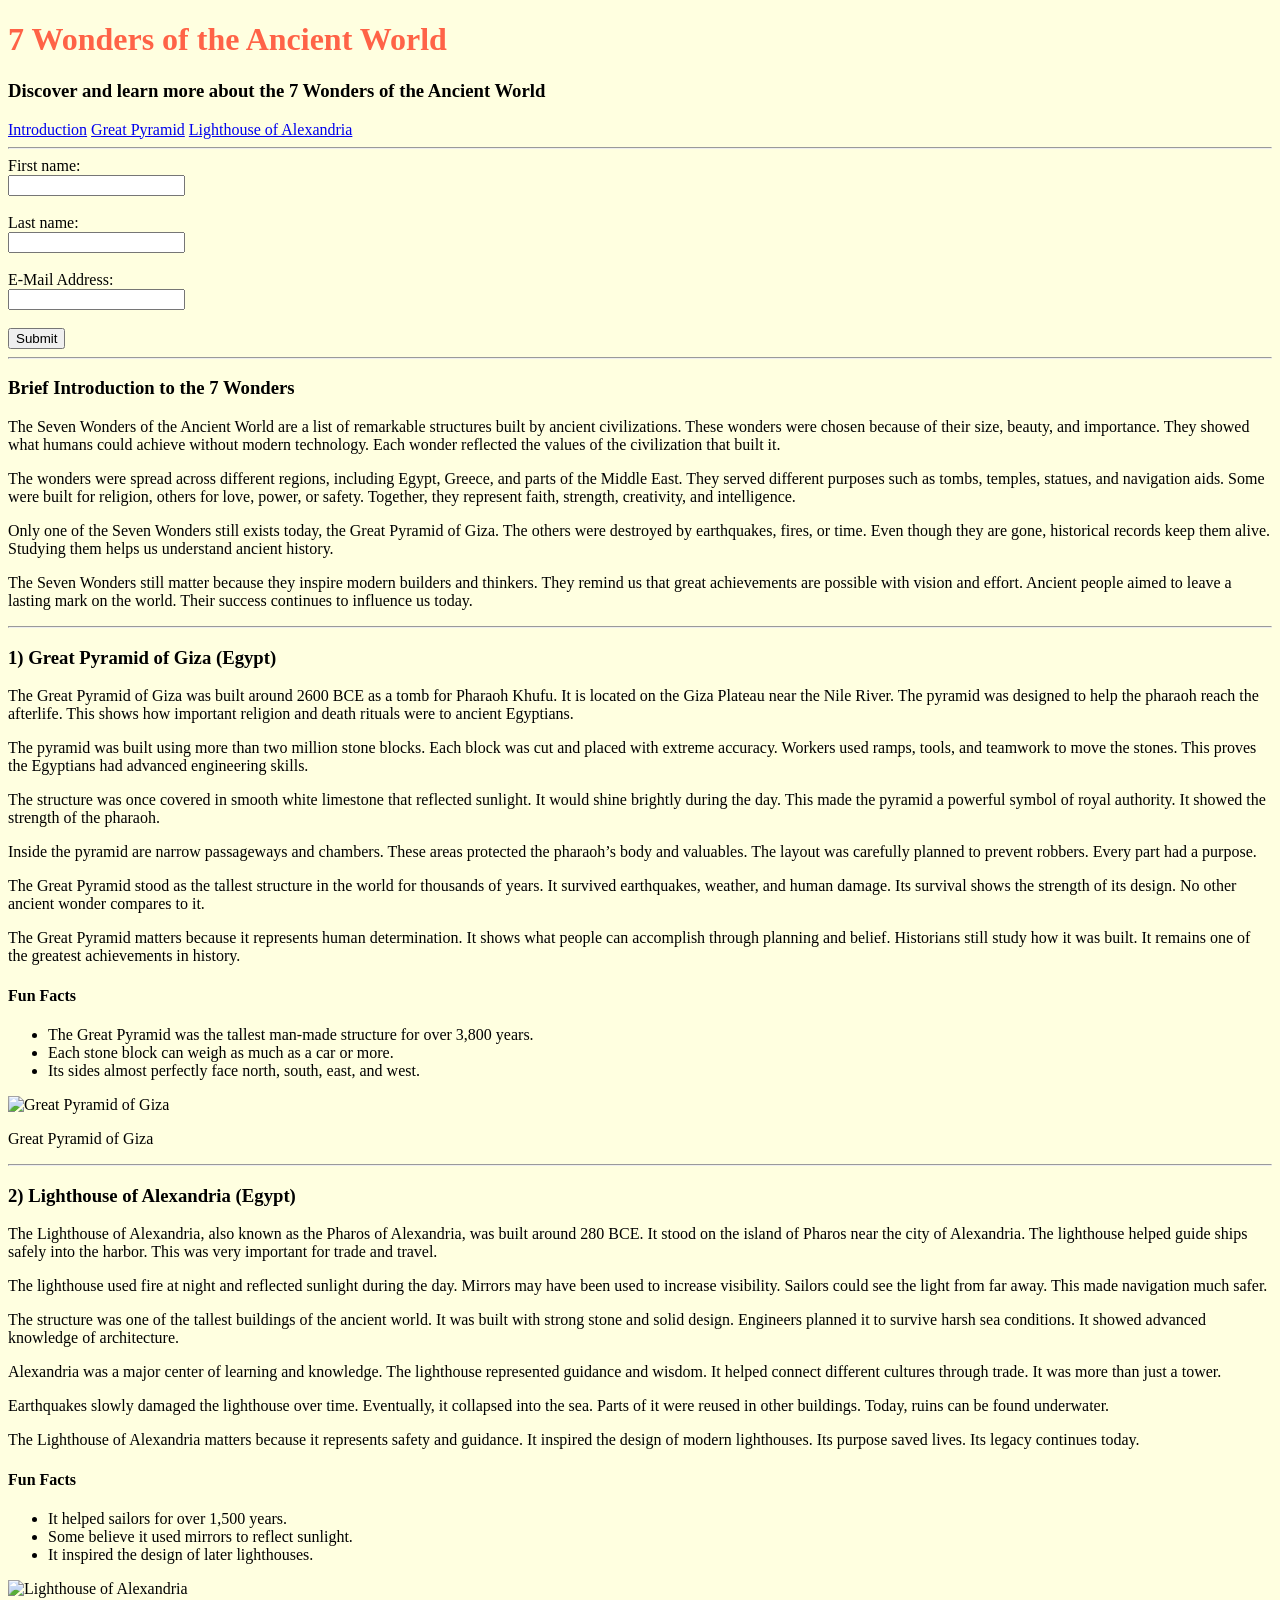
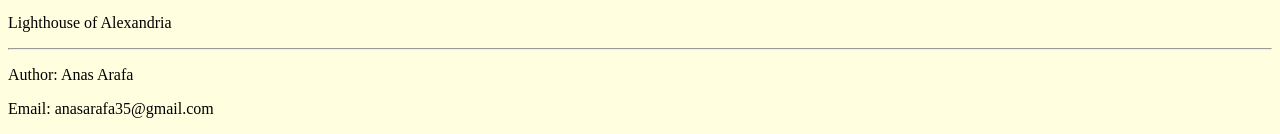
==== index.html @ a23c8cdd "Update index.html" ====
<!DOCTYPE html>
<html lang="en">
<head>
  <title>7 Wonders of the Ancient World</title>
</head>
<body style="background-color: lightyellow;">
  <h1 style="color:Tomato;">7 Wonders of the Ancient World</h1>
  <h3>Discover and learn more about the 7 Wonders of the Ancient World</h3>
  <nav>
    <a href="#intro">Introduction</a> 
    <a href="#pyramid">Great Pyramid</a> 
    <a href="#lighthouse">Lighthouse of Alexandria</a>
  </nav>
  <hr>
  <form>
    <label for="fname">First name:</label><br>
    <input type="text" id="fname" name="fname"><br><br>
    <label for="lname">Last name:</label><br>
    <input type="text" id="lname" name="lname"><br><br>
    <label for="email">E-Mail Address:</label><br>
    <input type="email" id="email" name="email"><br><br>
    <input type="submit" value="Submit">
  </form>
  <hr>
  <section id="intro">
    <h3>Brief Introduction to the 7 Wonders</h3>
    <p>The Seven Wonders of the Ancient World are a list of remarkable structures built by ancient civilizations. These wonders were chosen because of their size, beauty, and importance. They showed what humans could achieve without modern technology. Each wonder reflected the values of the civilization that built it.</p>
    <p>The wonders were spread across different regions, including Egypt, Greece, and parts of the Middle East. They served different purposes such as tombs, temples, statues, and navigation aids. Some were built for religion, others for love, power, or safety. Together, they represent faith, strength, creativity, and intelligence.</p>
    <p>Only one of the Seven Wonders still exists today, the Great Pyramid of Giza. The others were destroyed by earthquakes, fires, or time. Even though they are gone, historical records keep them alive. Studying them helps us understand ancient history.</p>
    <p>The Seven Wonders still matter because they inspire modern builders and thinkers. They remind us that great achievements are possible with vision and effort. Ancient people aimed to leave a lasting mark on the world. Their success continues to influence us today.</p>
  </section>
  <hr>
  <section id="pyramid">
    <h3> 1) Great Pyramid of Giza (Egypt)</h3>
    <p>The Great Pyramid of Giza was built around 2600 BCE as a tomb for Pharaoh Khufu. It is located on the Giza Plateau near the Nile River. The pyramid was designed to help the pharaoh reach the afterlife. This shows how important religion and death rituals were to ancient Egyptians.</p>
    <p>The pyramid was built using more than two million stone blocks. Each block was cut and placed with extreme accuracy. Workers used ramps, tools, and teamwork to move the stones. This proves the Egyptians had advanced engineering skills.</p>
    <p>The structure was once covered in smooth white limestone that reflected sunlight. It would shine brightly during the day. This made the pyramid a powerful symbol of royal authority. It showed the strength of the pharaoh.</p>
    <p>Inside the pyramid are narrow passageways and chambers. These areas protected the pharaoh’s body and valuables. The layout was carefully planned to prevent robbers. Every part had a purpose.</p>
    <p>The Great Pyramid stood as the tallest structure in the world for thousands of years. It survived earthquakes, weather, and human damage. Its survival shows the strength of its design. No other ancient wonder compares to it.</p>
    <p>The Great Pyramid matters because it represents human determination. It shows what people can accomplish through planning and belief. Historians still study how it was built. It remains one of the greatest achievements in history.</p>
    <h4>Fun Facts</h4>
    <ul>
      <li>The Great Pyramid was the tallest man-made structure for over 3,800 years.</li>
      <li>Each stone block can weigh as much as a car or more.</li>
      <li>Its sides almost perfectly face north, south, east, and west.</li>
    </ul>
    <img src="https://images.immediate.co.uk/production/volatile/sites/7/2019/07/33-GettyImages-154260931-216706f.jpg" alt="Great Pyramid of Giza" width="450" height="400">
    <p>Great Pyramid of Giza</p>
  </section>
  <hr>
  <section id="lighthouse">
    <h3> 2) Lighthouse of Alexandria (Egypt)</h3>
    <p>The Lighthouse of Alexandria, also known as the Pharos of Alexandria, was built around 280 BCE. It stood on the island of Pharos near the city of Alexandria. The lighthouse helped guide ships safely into the harbor. This was very important for trade and travel.</p>
    <p>The lighthouse used fire at night and reflected sunlight during the day. Mirrors may have been used to increase visibility. Sailors could see the light from far away. This made navigation much safer.</p>
    <p>The structure was one of the tallest buildings of the ancient world. It was built with strong stone and solid design. Engineers planned it to survive harsh sea conditions. It showed advanced knowledge of architecture.</p>
    <p>Alexandria was a major center of learning and knowledge. The lighthouse represented guidance and wisdom. It helped connect different cultures through trade. It was more than just a tower.</p>
    <p>Earthquakes slowly damaged the lighthouse over time. Eventually, it collapsed into the sea. Parts of it were reused in other buildings. Today, ruins can be found underwater.</p>
    <p>The Lighthouse of Alexandria matters because it represents safety and guidance. It inspired the design of modern lighthouses. Its purpose saved lives. Its legacy continues today.</p>
    <h4>Fun Facts</h4>
    <ul>
      <li>It helped sailors for over 1,500 years.</li>
      <li>Some believe it used mirrors to reflect sunlight.</li>
      <li>It inspired the design of later lighthouses.</li>
    </ul>
    <img src="https://cdn.britannica.com/07/172307-050-4D3BA855/Pharos-Alexandria.jpg" alt="Lighthouse of Alexandria" width="450" height="450">
    <p>Lighthouse of Alexandria</p>
  </section>
  <hr>
  <footer>
    <p>Author: Anas Arafa</p>
    <p>Email: anasarafa35@gmail.com</p>
  </footer>
</body>
</html>
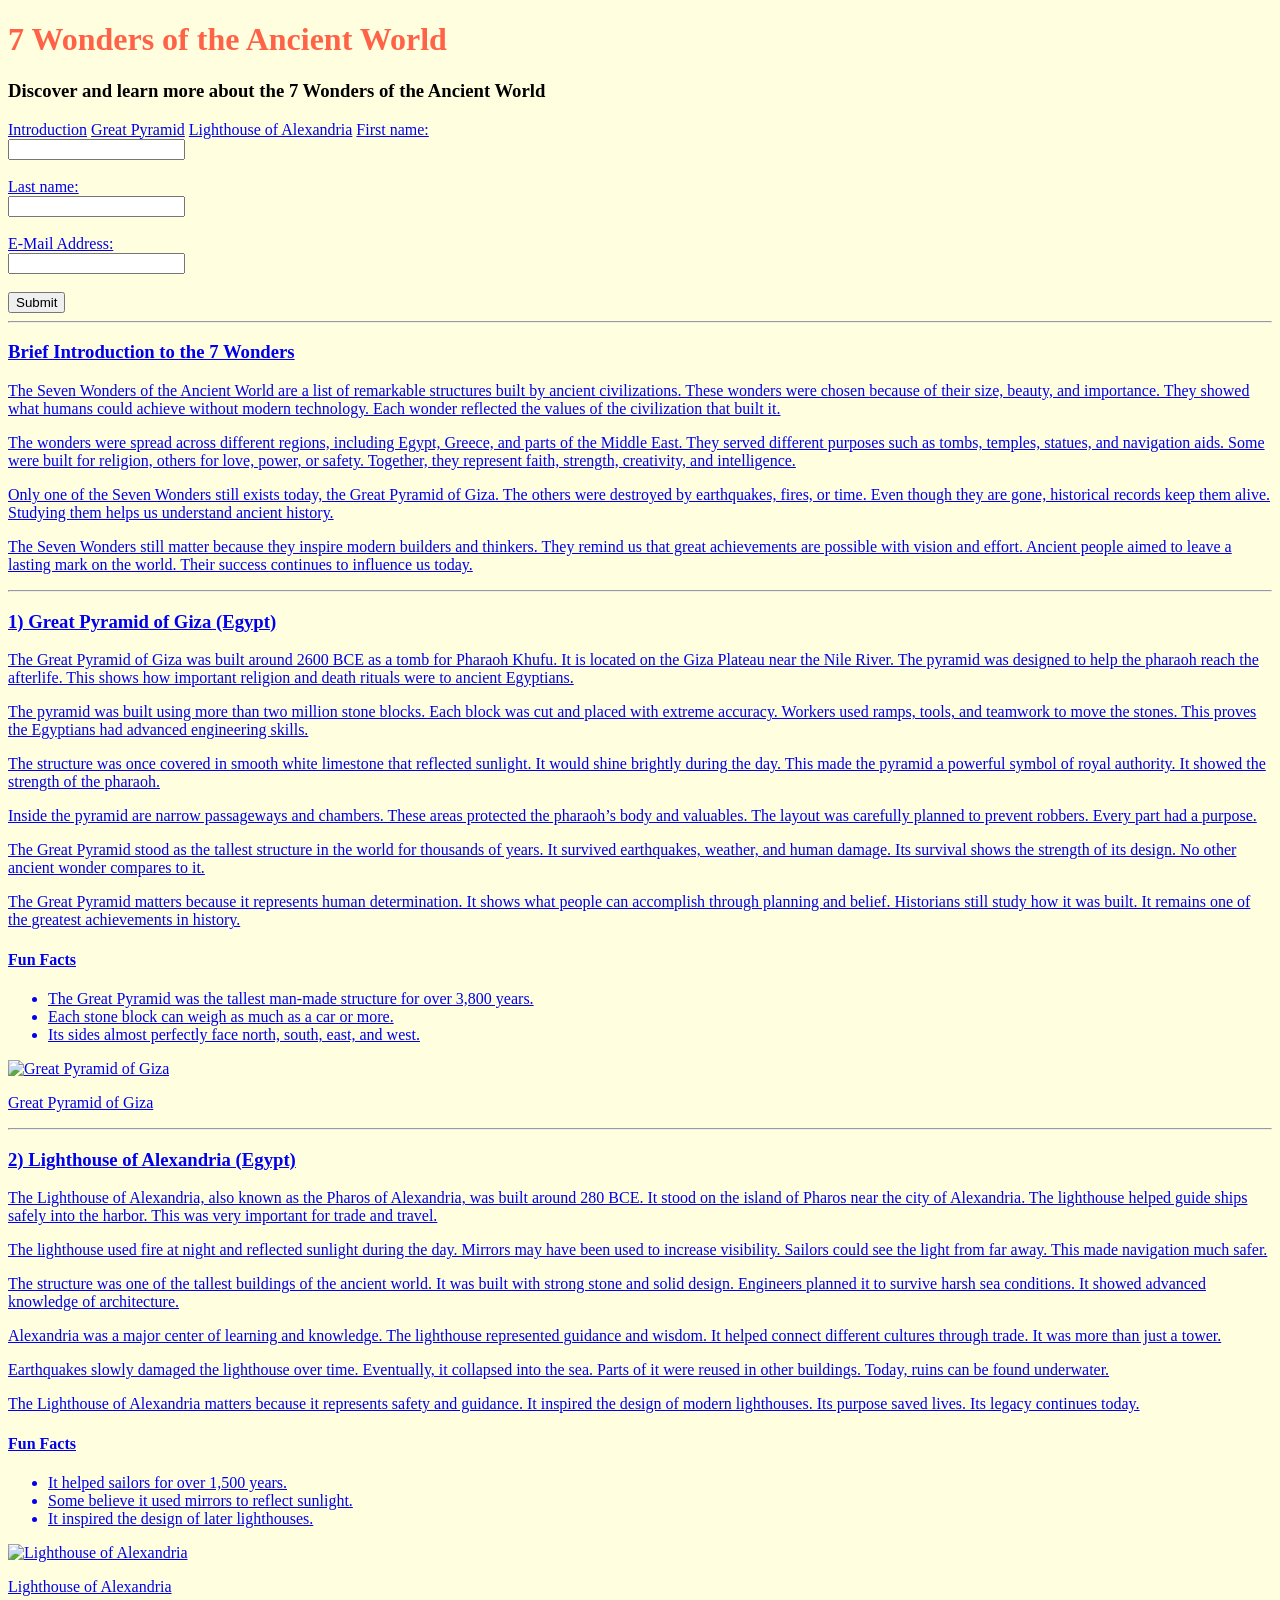
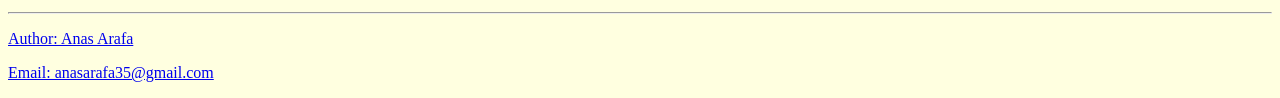
==== commit 33888e26: "Update index.html" ====
--- a/index.html
+++ b/index.html
@@ -1,4 +1,4 @@
-<!DOCTYPE html>
+<!DOCTYPE html> 
 <html lang="en">
 <head>
   <title>7 Wonders of the Ancient World</title>
@@ -10,6 +10,7 @@
     <a href="#intro">Introduction</a> 
     <a href="#pyramid">Great Pyramid</a> 
     <a href="#lighthouse">Lighthouse of Alexandria</a>
+    <a href="#The Hanging Gardens Of Babylon</a>
   </nav>
   <hr>
   <form>
@@ -66,6 +67,9 @@
     <p>Lighthouse of Alexandria</p>
   </section>
   <hr>
+  <section id="The Hanging Gardens Of Babylon">
+    
+  </section>
   <footer>
     <p>Author: Anas Arafa</p>
     <p>Email: anasarafa35@gmail.com</p>
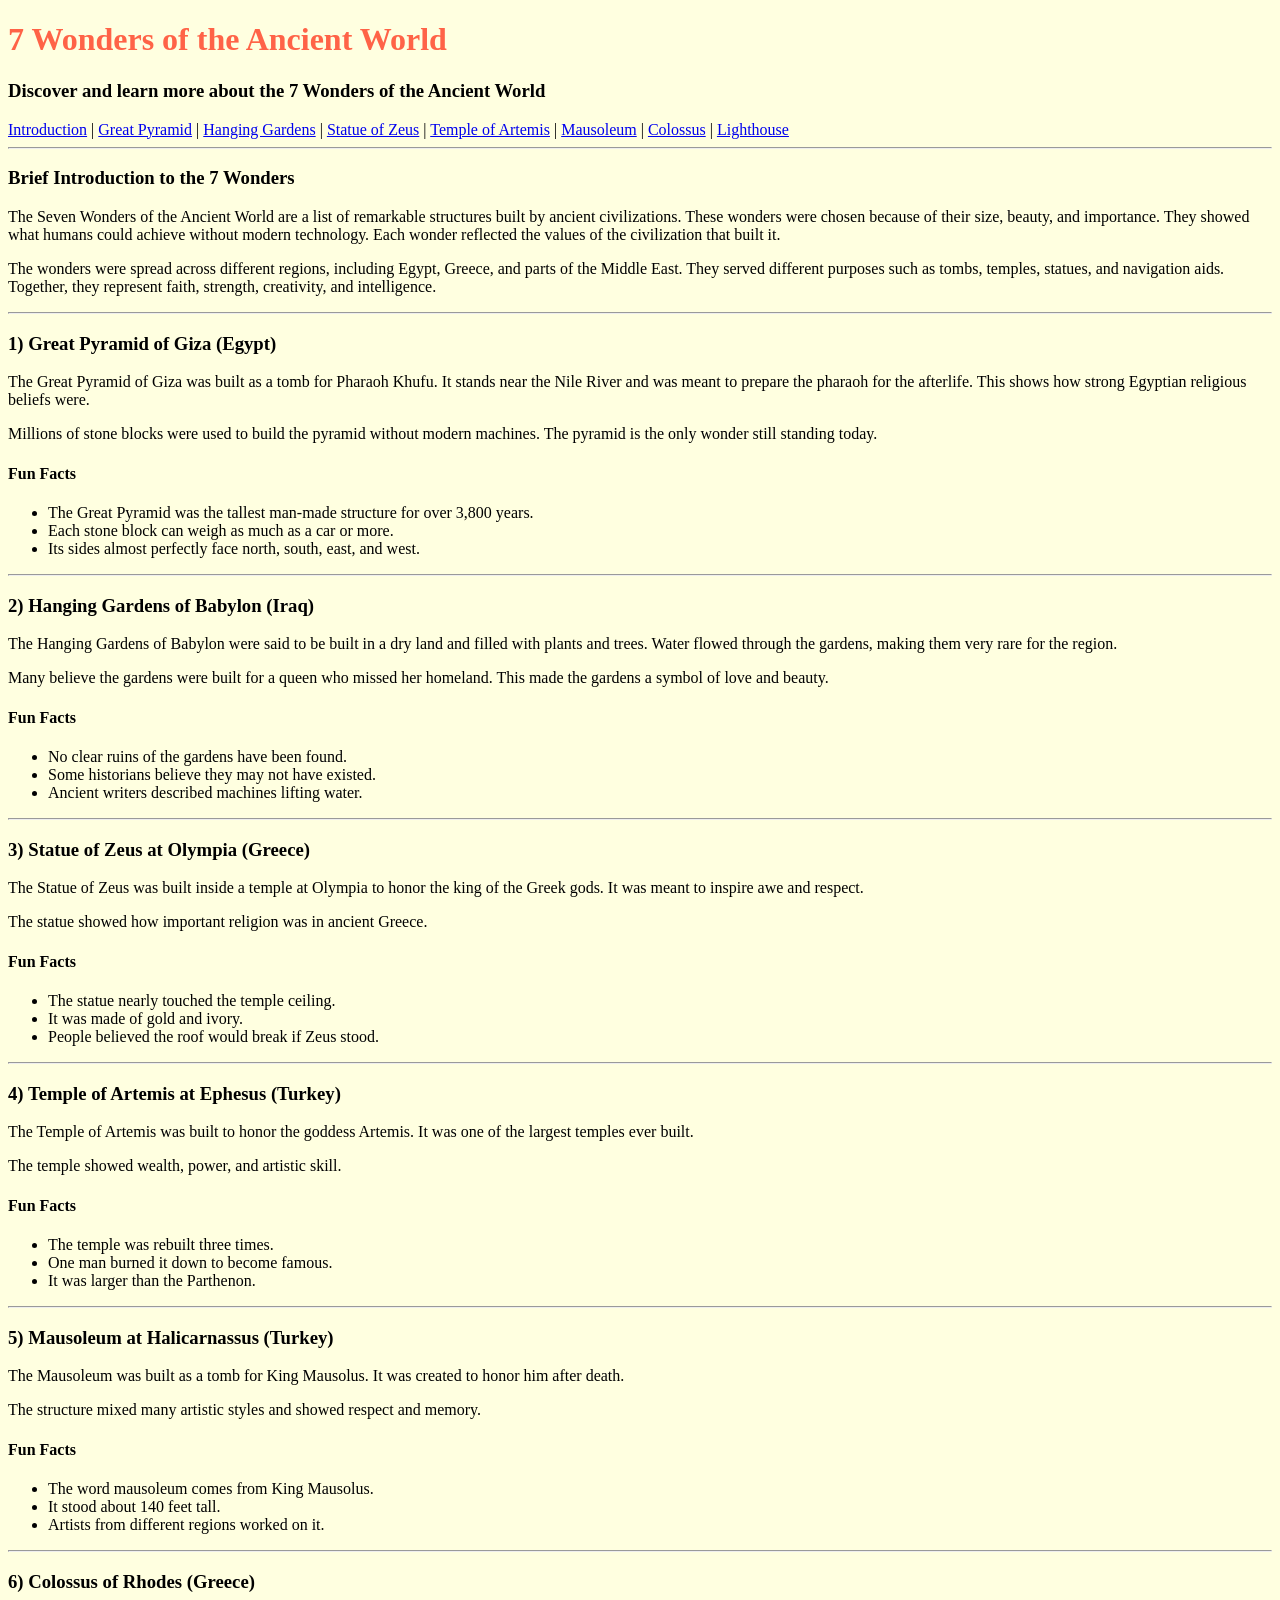
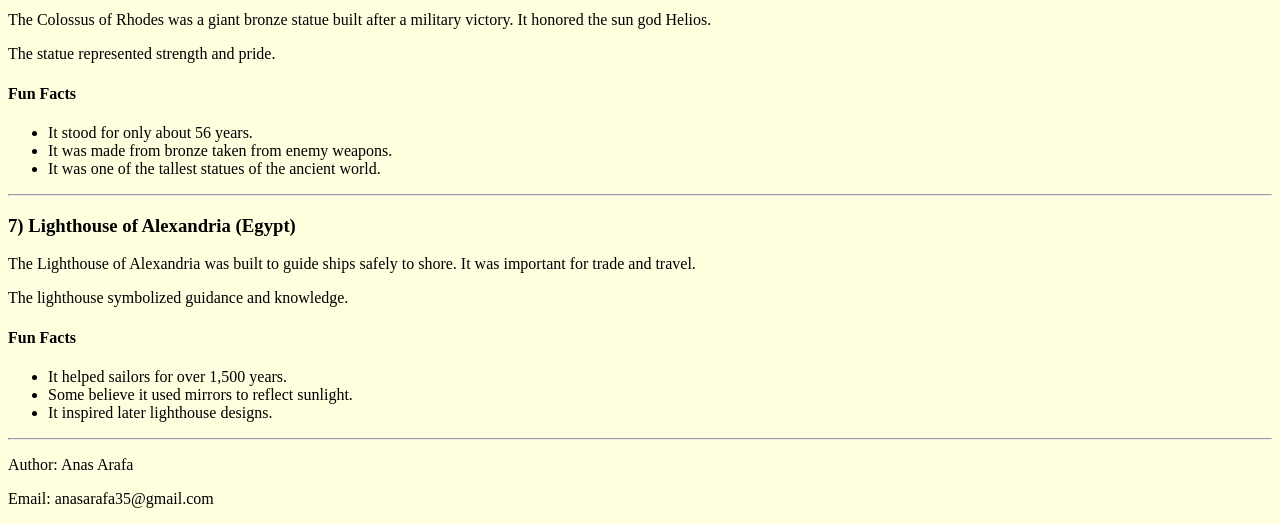
==== commit 8214f690: "Update index.html" ====
--- a/index.html
+++ b/index.html
@@ -1,78 +1,144 @@
-<!DOCTYPE html> 
+<!DOCTYPE html>
 <html lang="en">
 <head>
   <title>7 Wonders of the Ancient World</title>
 </head>
+
 <body style="background-color: lightyellow;">
+
   <h1 style="color:Tomato;">7 Wonders of the Ancient World</h1>
   <h3>Discover and learn more about the 7 Wonders of the Ancient World</h3>
+
   <nav>
-    <a href="#intro">Introduction</a> 
-    <a href="#pyramid">Great Pyramid</a> 
-    <a href="#lighthouse">Lighthouse of Alexandria</a>
-    <a href="#The Hanging Gardens Of Babylon</a>
+    <a href="#intro">Introduction</a> |
+    <a href="#pyramid">Great Pyramid</a> |
+    <a href="#gardens">Hanging Gardens</a> |
+    <a href="#zeus">Statue of Zeus</a> |
+    <a href="#artemis">Temple of Artemis</a> |
+    <a href="#mausoleum">Mausoleum</a> |
+    <a href="#colossus">Colossus</a> |
+    <a href="#lighthouse">Lighthouse</a>
   </nav>
+
   <hr>
-  <form>
-    <label for="fname">First name:</label><br>
-    <input type="text" id="fname" name="fname"><br><br>
-    <label for="lname">Last name:</label><br>
-    <input type="text" id="lname" name="lname"><br><br>
-    <label for="email">E-Mail Address:</label><br>
-    <input type="email" id="email" name="email"><br><br>
-    <input type="submit" value="Submit">
-  </form>
-  <hr>
+
   <section id="intro">
     <h3>Brief Introduction to the 7 Wonders</h3>
     <p>The Seven Wonders of the Ancient World are a list of remarkable structures built by ancient civilizations. These wonders were chosen because of their size, beauty, and importance. They showed what humans could achieve without modern technology. Each wonder reflected the values of the civilization that built it.</p>
-    <p>The wonders were spread across different regions, including Egypt, Greece, and parts of the Middle East. They served different purposes such as tombs, temples, statues, and navigation aids. Some were built for religion, others for love, power, or safety. Together, they represent faith, strength, creativity, and intelligence.</p>
-    <p>Only one of the Seven Wonders still exists today, the Great Pyramid of Giza. The others were destroyed by earthquakes, fires, or time. Even though they are gone, historical records keep them alive. Studying them helps us understand ancient history.</p>
-    <p>The Seven Wonders still matter because they inspire modern builders and thinkers. They remind us that great achievements are possible with vision and effort. Ancient people aimed to leave a lasting mark on the world. Their success continues to influence us today.</p>
+    <p>The wonders were spread across different regions, including Egypt, Greece, and parts of the Middle East. They served different purposes such as tombs, temples, statues, and navigation aids. Together, they represent faith, strength, creativity, and intelligence.</p>
   </section>
+
   <hr>
+
   <section id="pyramid">
-    <h3> 1) Great Pyramid of Giza (Egypt)</h3>
-    <p>The Great Pyramid of Giza was built around 2600 BCE as a tomb for Pharaoh Khufu. It is located on the Giza Plateau near the Nile River. The pyramid was designed to help the pharaoh reach the afterlife. This shows how important religion and death rituals were to ancient Egyptians.</p>
-    <p>The pyramid was built using more than two million stone blocks. Each block was cut and placed with extreme accuracy. Workers used ramps, tools, and teamwork to move the stones. This proves the Egyptians had advanced engineering skills.</p>
-    <p>The structure was once covered in smooth white limestone that reflected sunlight. It would shine brightly during the day. This made the pyramid a powerful symbol of royal authority. It showed the strength of the pharaoh.</p>
-    <p>Inside the pyramid are narrow passageways and chambers. These areas protected the pharaoh’s body and valuables. The layout was carefully planned to prevent robbers. Every part had a purpose.</p>
-    <p>The Great Pyramid stood as the tallest structure in the world for thousands of years. It survived earthquakes, weather, and human damage. Its survival shows the strength of its design. No other ancient wonder compares to it.</p>
-    <p>The Great Pyramid matters because it represents human determination. It shows what people can accomplish through planning and belief. Historians still study how it was built. It remains one of the greatest achievements in history.</p>
+    <h3>1) Great Pyramid of Giza (Egypt)</h3>
+    <p>The Great Pyramid of Giza was built as a tomb for Pharaoh Khufu. It stands near the Nile River and was meant to prepare the pharaoh for the afterlife. This shows how strong Egyptian religious beliefs were.</p>
+    <p>Millions of stone blocks were used to build the pyramid without modern machines. The pyramid is the only wonder still standing today.</p>
+
     <h4>Fun Facts</h4>
     <ul>
       <li>The Great Pyramid was the tallest man-made structure for over 3,800 years.</li>
       <li>Each stone block can weigh as much as a car or more.</li>
       <li>Its sides almost perfectly face north, south, east, and west.</li>
     </ul>
-    <img src="https://images.immediate.co.uk/production/volatile/sites/7/2019/07/33-GettyImages-154260931-216706f.jpg" alt="Great Pyramid of Giza" width="450" height="400">
-    <p>Great Pyramid of Giza</p>
   </section>
+
   <hr>
+
+  <section id="gardens">
+    <h3>2) Hanging Gardens of Babylon (Iraq)</h3>
+    <p>The Hanging Gardens of Babylon were said to be built in a dry land and filled with plants and trees. Water flowed through the gardens, making them very rare for the region.</p>
+    <p>Many believe the gardens were built for a queen who missed her homeland. This made the gardens a symbol of love and beauty.</p>
+
+    <h4>Fun Facts</h4>
+    <ul>
+      <li>No clear ruins of the gardens have been found.</li>
+      <li>Some historians believe they may not have existed.</li>
+      <li>Ancient writers described machines lifting water.</li>
+    </ul>
+  </section>
+
+  <hr>
+
+  <section id="zeus">
+    <h3>3) Statue of Zeus at Olympia (Greece)</h3>
+    <p>The Statue of Zeus was built inside a temple at Olympia to honor the king of the Greek gods. It was meant to inspire awe and respect.</p>
+    <p>The statue showed how important religion was in ancient Greece.</p>
+
+    <h4>Fun Facts</h4>
+    <ul>
+      <li>The statue nearly touched the temple ceiling.</li>
+      <li>It was made of gold and ivory.</li>
+      <li>People believed the roof would break if Zeus stood.</li>
+    </ul>
+  </section>
+
+  <hr>
+
+  <section id="artemis">
+    <h3>4) Temple of Artemis at Ephesus (Turkey)</h3>
+    <p>The Temple of Artemis was built to honor the goddess Artemis. It was one of the largest temples ever built.</p>
+    <p>The temple showed wealth, power, and artistic skill.</p>
+
+    <h4>Fun Facts</h4>
+    <ul>
+      <li>The temple was rebuilt three times.</li>
+      <li>One man burned it down to become famous.</li>
+      <li>It was larger than the Parthenon.</li>
+    </ul>
+  </section>
+
+  <hr>
+
+  <section id="mausoleum">
+    <h3>5) Mausoleum at Halicarnassus (Turkey)</h3>
+    <p>The Mausoleum was built as a tomb for King Mausolus. It was created to honor him after death.</p>
+    <p>The structure mixed many artistic styles and showed respect and memory.</p>
+
+    <h4>Fun Facts</h4>
+    <ul>
+      <li>The word mausoleum comes from King Mausolus.</li>
+      <li>It stood about 140 feet tall.</li>
+      <li>Artists from different regions worked on it.</li>
+    </ul>
+  </section>
+
+  <hr>
+
+  <section id="colossus">
+    <h3>6) Colossus of Rhodes (Greece)</h3>
+    <p>The Colossus of Rhodes was a giant bronze statue built after a military victory. It honored the sun god Helios.</p>
+    <p>The statue represented strength and pride.</p>
+
+    <h4>Fun Facts</h4>
+    <ul>
+      <li>It stood for only about 56 years.</li>
+      <li>It was made from bronze taken from enemy weapons.</li>
+      <li>It was one of the tallest statues of the ancient world.</li>
+    </ul>
+  </section>
+
+  <hr>
+
   <section id="lighthouse">
-    <h3> 2) Lighthouse of Alexandria (Egypt)</h3>
-    <p>The Lighthouse of Alexandria, also known as the Pharos of Alexandria, was built around 280 BCE. It stood on the island of Pharos near the city of Alexandria. The lighthouse helped guide ships safely into the harbor. This was very important for trade and travel.</p>
-    <p>The lighthouse used fire at night and reflected sunlight during the day. Mirrors may have been used to increase visibility. Sailors could see the light from far away. This made navigation much safer.</p>
-    <p>The structure was one of the tallest buildings of the ancient world. It was built with strong stone and solid design. Engineers planned it to survive harsh sea conditions. It showed advanced knowledge of architecture.</p>
-    <p>Alexandria was a major center of learning and knowledge. The lighthouse represented guidance and wisdom. It helped connect different cultures through trade. It was more than just a tower.</p>
-    <p>Earthquakes slowly damaged the lighthouse over time. Eventually, it collapsed into the sea. Parts of it were reused in other buildings. Today, ruins can be found underwater.</p>
-    <p>The Lighthouse of Alexandria matters because it represents safety and guidance. It inspired the design of modern lighthouses. Its purpose saved lives. Its legacy continues today.</p>
+    <h3>7) Lighthouse of Alexandria (Egypt)</h3>
+    <p>The Lighthouse of Alexandria was built to guide ships safely to shore. It was important for trade and travel.</p>
+    <p>The lighthouse symbolized guidance and knowledge.</p>
+
     <h4>Fun Facts</h4>
     <ul>
       <li>It helped sailors for over 1,500 years.</li>
       <li>Some believe it used mirrors to reflect sunlight.</li>
-      <li>It inspired the design of later lighthouses.</li>
+      <li>It inspired later lighthouse designs.</li>
     </ul>
-    <img src="https://cdn.britannica.com/07/172307-050-4D3BA855/Pharos-Alexandria.jpg" alt="Lighthouse of Alexandria" width="450" height="450">
-    <p>Lighthouse of Alexandria</p>
   </section>
+
   <hr>
-  <section id="The Hanging Gardens Of Babylon">
-    
-  </section>
+
   <footer>
     <p>Author: Anas Arafa</p>
     <p>Email: anasarafa35@gmail.com</p>
   </footer>
+
 </body>
 </html>
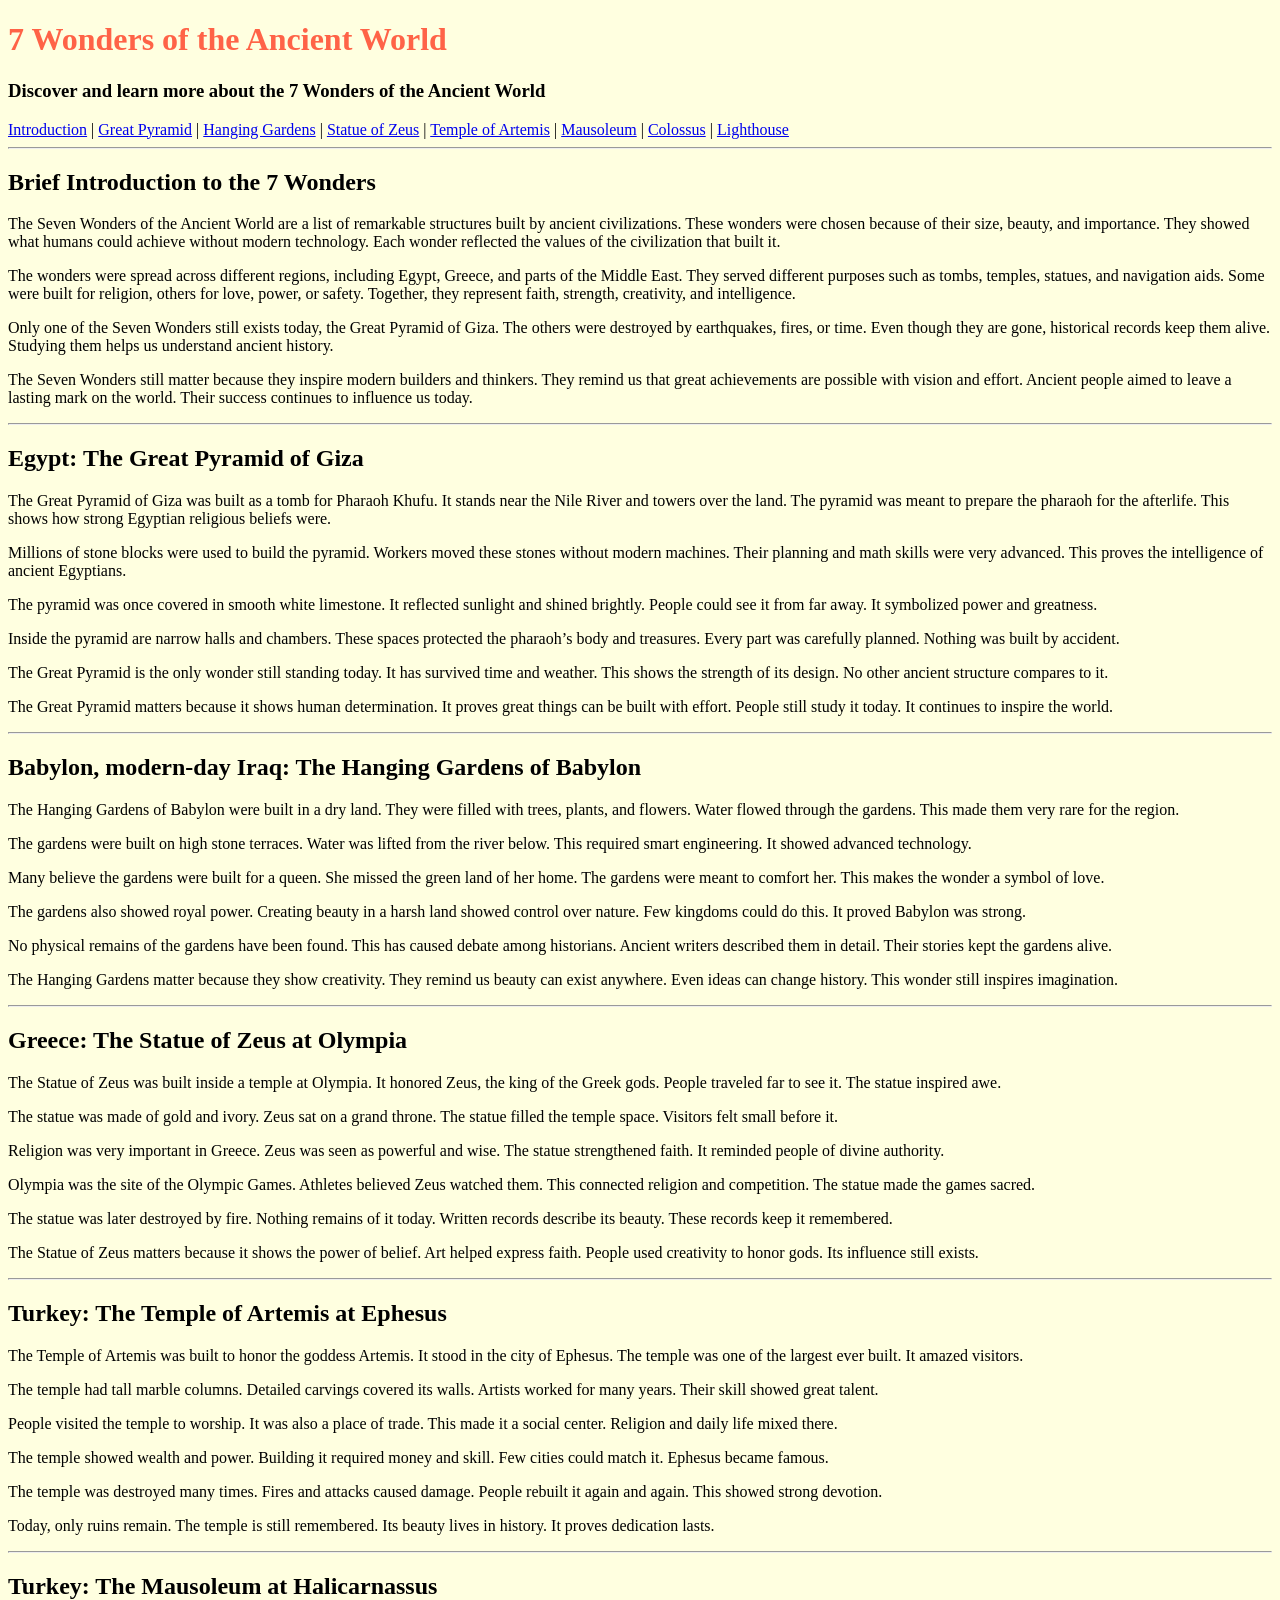
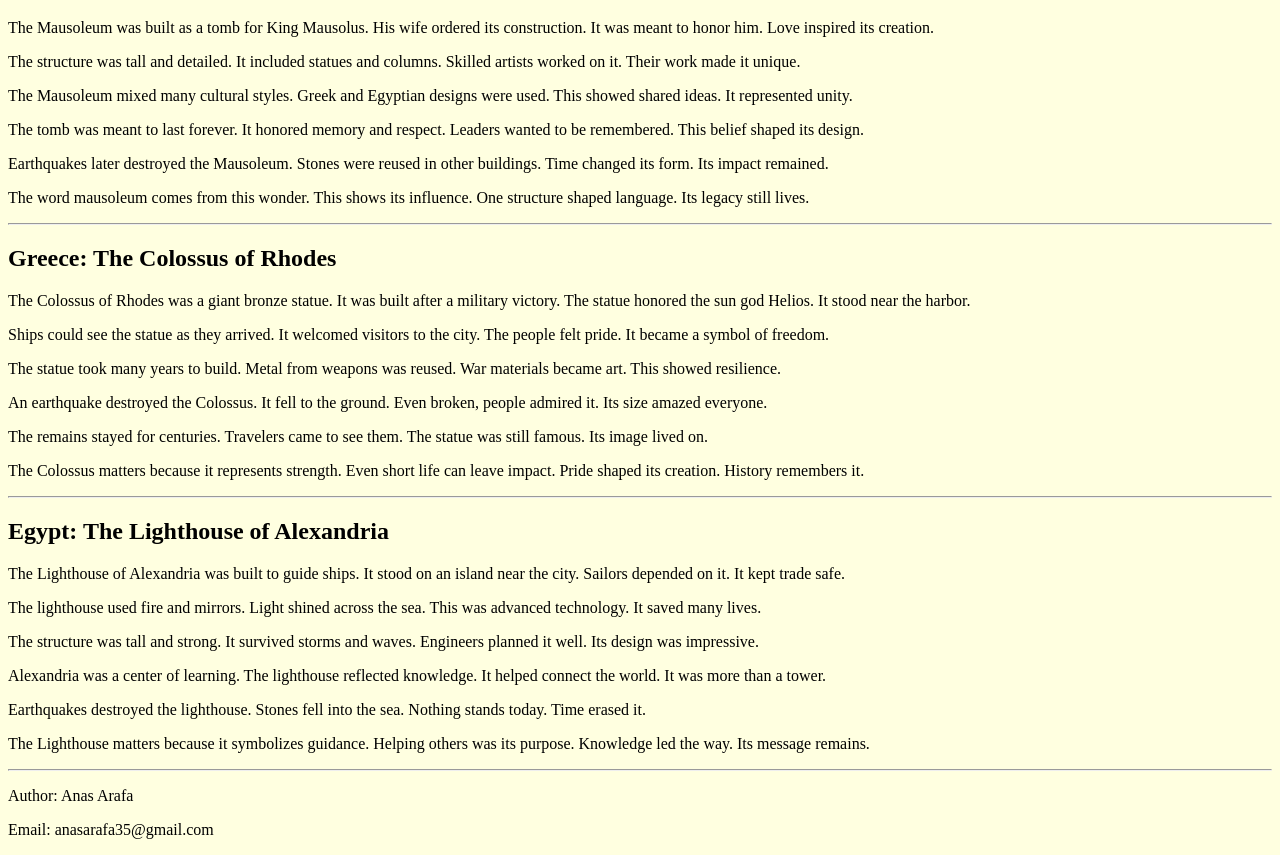
==== commit 515d8249: "Update index.html" ====
--- a/index.html
+++ b/index.html
@@ -23,114 +23,141 @@
   <hr>
 
   <section id="intro">
-    <h3>Brief Introduction to the 7 Wonders</h3>
+    <h2>Brief Introduction to the 7 Wonders</h2>
+
     <p>The Seven Wonders of the Ancient World are a list of remarkable structures built by ancient civilizations. These wonders were chosen because of their size, beauty, and importance. They showed what humans could achieve without modern technology. Each wonder reflected the values of the civilization that built it.</p>
-    <p>The wonders were spread across different regions, including Egypt, Greece, and parts of the Middle East. They served different purposes such as tombs, temples, statues, and navigation aids. Together, they represent faith, strength, creativity, and intelligence.</p>
+
+    <p>The wonders were spread across different regions, including Egypt, Greece, and parts of the Middle East. They served different purposes such as tombs, temples, statues, and navigation aids. Some were built for religion, others for love, power, or safety. Together, they represent faith, strength, creativity, and intelligence.</p>
+
+    <p>Only one of the Seven Wonders still exists today, the Great Pyramid of Giza. The others were destroyed by earthquakes, fires, or time. Even though they are gone, historical records keep them alive. Studying them helps us understand ancient history.</p>
+
+    <p>The Seven Wonders still matter because they inspire modern builders and thinkers. They remind us that great achievements are possible with vision and effort. Ancient people aimed to leave a lasting mark on the world. Their success continues to influence us today.</p>
   </section>
 
   <hr>
 
   <section id="pyramid">
-    <h3>1) Great Pyramid of Giza (Egypt)</h3>
-    <p>The Great Pyramid of Giza was built as a tomb for Pharaoh Khufu. It stands near the Nile River and was meant to prepare the pharaoh for the afterlife. This shows how strong Egyptian religious beliefs were.</p>
-    <p>Millions of stone blocks were used to build the pyramid without modern machines. The pyramid is the only wonder still standing today.</p>
+    <h2>Egypt: The Great Pyramid of Giza</h2>
 
-    <h4>Fun Facts</h4>
-    <ul>
-      <li>The Great Pyramid was the tallest man-made structure for over 3,800 years.</li>
-      <li>Each stone block can weigh as much as a car or more.</li>
-      <li>Its sides almost perfectly face north, south, east, and west.</li>
-    </ul>
+    <p>The Great Pyramid of Giza was built as a tomb for Pharaoh Khufu. It stands near the Nile River and towers over the land. The pyramid was meant to prepare the pharaoh for the afterlife. This shows how strong Egyptian religious beliefs were.</p>
+
+    <p>Millions of stone blocks were used to build the pyramid. Workers moved these stones without modern machines. Their planning and math skills were very advanced. This proves the intelligence of ancient Egyptians.</p>
+
+    <p>The pyramid was once covered in smooth white limestone. It reflected sunlight and shined brightly. People could see it from far away. It symbolized power and greatness.</p>
+
+    <p>Inside the pyramid are narrow halls and chambers. These spaces protected the pharaoh’s body and treasures. Every part was carefully planned. Nothing was built by accident.</p>
+
+    <p>The Great Pyramid is the only wonder still standing today. It has survived time and weather. This shows the strength of its design. No other ancient structure compares to it.</p>
+
+    <p>The Great Pyramid matters because it shows human determination. It proves great things can be built with effort. People still study it today. It continues to inspire the world.</p>
   </section>
 
   <hr>
 
   <section id="gardens">
-    <h3>2) Hanging Gardens of Babylon (Iraq)</h3>
-    <p>The Hanging Gardens of Babylon were said to be built in a dry land and filled with plants and trees. Water flowed through the gardens, making them very rare for the region.</p>
-    <p>Many believe the gardens were built for a queen who missed her homeland. This made the gardens a symbol of love and beauty.</p>
+    <h2>Babylon, modern-day Iraq: The Hanging Gardens of Babylon</h2>
 
-    <h4>Fun Facts</h4>
-    <ul>
-      <li>No clear ruins of the gardens have been found.</li>
-      <li>Some historians believe they may not have existed.</li>
-      <li>Ancient writers described machines lifting water.</li>
-    </ul>
+    <p>The Hanging Gardens of Babylon were built in a dry land. They were filled with trees, plants, and flowers. Water flowed through the gardens. This made them very rare for the region.</p>
+
+    <p>The gardens were built on high stone terraces. Water was lifted from the river below. This required smart engineering. It showed advanced technology.</p>
+
+    <p>Many believe the gardens were built for a queen. She missed the green land of her home. The gardens were meant to comfort her. This makes the wonder a symbol of love.</p>
+
+    <p>The gardens also showed royal power. Creating beauty in a harsh land showed control over nature. Few kingdoms could do this. It proved Babylon was strong.</p>
+
+    <p>No physical remains of the gardens have been found. This has caused debate among historians. Ancient writers described them in detail. Their stories kept the gardens alive.</p>
+
+    <p>The Hanging Gardens matter because they show creativity. They remind us beauty can exist anywhere. Even ideas can change history. This wonder still inspires imagination.</p>
   </section>
 
   <hr>
 
   <section id="zeus">
-    <h3>3) Statue of Zeus at Olympia (Greece)</h3>
-    <p>The Statue of Zeus was built inside a temple at Olympia to honor the king of the Greek gods. It was meant to inspire awe and respect.</p>
-    <p>The statue showed how important religion was in ancient Greece.</p>
+    <h2>Greece: The Statue of Zeus at Olympia</h2>
 
-    <h4>Fun Facts</h4>
-    <ul>
-      <li>The statue nearly touched the temple ceiling.</li>
-      <li>It was made of gold and ivory.</li>
-      <li>People believed the roof would break if Zeus stood.</li>
-    </ul>
+    <p>The Statue of Zeus was built inside a temple at Olympia. It honored Zeus, the king of the Greek gods. People traveled far to see it. The statue inspired awe.</p>
+
+    <p>The statue was made of gold and ivory. Zeus sat on a grand throne. The statue filled the temple space. Visitors felt small before it.</p>
+
+    <p>Religion was very important in Greece. Zeus was seen as powerful and wise. The statue strengthened faith. It reminded people of divine authority.</p>
+
+    <p>Olympia was the site of the Olympic Games. Athletes believed Zeus watched them. This connected religion and competition. The statue made the games sacred.</p>
+
+    <p>The statue was later destroyed by fire. Nothing remains of it today. Written records describe its beauty. These records keep it remembered.</p>
+
+    <p>The Statue of Zeus matters because it shows the power of belief. Art helped express faith. People used creativity to honor gods. Its influence still exists.</p>
   </section>
 
   <hr>
 
   <section id="artemis">
-    <h3>4) Temple of Artemis at Ephesus (Turkey)</h3>
-    <p>The Temple of Artemis was built to honor the goddess Artemis. It was one of the largest temples ever built.</p>
-    <p>The temple showed wealth, power, and artistic skill.</p>
+    <h2>Turkey: The Temple of Artemis at Ephesus</h2>
 
-    <h4>Fun Facts</h4>
-    <ul>
-      <li>The temple was rebuilt three times.</li>
-      <li>One man burned it down to become famous.</li>
-      <li>It was larger than the Parthenon.</li>
-    </ul>
+    <p>The Temple of Artemis was built to honor the goddess Artemis. It stood in the city of Ephesus. The temple was one of the largest ever built. It amazed visitors.</p>
+
+    <p>The temple had tall marble columns. Detailed carvings covered its walls. Artists worked for many years. Their skill showed great talent.</p>
+
+    <p>People visited the temple to worship. It was also a place of trade. This made it a social center. Religion and daily life mixed there.</p>
+
+    <p>The temple showed wealth and power. Building it required money and skill. Few cities could match it. Ephesus became famous.</p>
+
+    <p>The temple was destroyed many times. Fires and attacks caused damage. People rebuilt it again and again. This showed strong devotion.</p>
+
+    <p>Today, only ruins remain. The temple is still remembered. Its beauty lives in history. It proves dedication lasts.</p>
   </section>
 
   <hr>
 
   <section id="mausoleum">
-    <h3>5) Mausoleum at Halicarnassus (Turkey)</h3>
-    <p>The Mausoleum was built as a tomb for King Mausolus. It was created to honor him after death.</p>
-    <p>The structure mixed many artistic styles and showed respect and memory.</p>
+    <h2>Turkey: The Mausoleum at Halicarnassus</h2>
 
-    <h4>Fun Facts</h4>
-    <ul>
-      <li>The word mausoleum comes from King Mausolus.</li>
-      <li>It stood about 140 feet tall.</li>
-      <li>Artists from different regions worked on it.</li>
-    </ul>
+    <p>The Mausoleum was built as a tomb for King Mausolus. His wife ordered its construction. It was meant to honor him. Love inspired its creation.</p>
+
+    <p>The structure was tall and detailed. It included statues and columns. Skilled artists worked on it. Their work made it unique.</p>
+
+    <p>The Mausoleum mixed many cultural styles. Greek and Egyptian designs were used. This showed shared ideas. It represented unity.</p>
+
+    <p>The tomb was meant to last forever. It honored memory and respect. Leaders wanted to be remembered. This belief shaped its design.</p>
+
+    <p>Earthquakes later destroyed the Mausoleum. Stones were reused in other buildings. Time changed its form. Its impact remained.</p>
+
+    <p>The word mausoleum comes from this wonder. This shows its influence. One structure shaped language. Its legacy still lives.</p>
   </section>
 
   <hr>
 
   <section id="colossus">
-    <h3>6) Colossus of Rhodes (Greece)</h3>
-    <p>The Colossus of Rhodes was a giant bronze statue built after a military victory. It honored the sun god Helios.</p>
-    <p>The statue represented strength and pride.</p>
+    <h2>Greece: The Colossus of Rhodes</h2>
 
-    <h4>Fun Facts</h4>
-    <ul>
-      <li>It stood for only about 56 years.</li>
-      <li>It was made from bronze taken from enemy weapons.</li>
-      <li>It was one of the tallest statues of the ancient world.</li>
-    </ul>
+    <p>The Colossus of Rhodes was a giant bronze statue. It was built after a military victory. The statue honored the sun god Helios. It stood near the harbor.</p>
+
+    <p>Ships could see the statue as they arrived. It welcomed visitors to the city. The people felt pride. It became a symbol of freedom.</p>
+
+    <p>The statue took many years to build. Metal from weapons was reused. War materials became art. This showed resilience.</p>
+
+    <p>An earthquake destroyed the Colossus. It fell to the ground. Even broken, people admired it. Its size amazed everyone.</p>
+
+    <p>The remains stayed for centuries. Travelers came to see them. The statue was still famous. Its image lived on.</p>
+
+    <p>The Colossus matters because it represents strength. Even short life can leave impact. Pride shaped its creation. History remembers it.</p>
   </section>
 
   <hr>
 
   <section id="lighthouse">
-    <h3>7) Lighthouse of Alexandria (Egypt)</h3>
-    <p>The Lighthouse of Alexandria was built to guide ships safely to shore. It was important for trade and travel.</p>
-    <p>The lighthouse symbolized guidance and knowledge.</p>
+    <h2>Egypt: The Lighthouse of Alexandria</h2>
 
-    <h4>Fun Facts</h4>
-    <ul>
-      <li>It helped sailors for over 1,500 years.</li>
-      <li>Some believe it used mirrors to reflect sunlight.</li>
-      <li>It inspired later lighthouse designs.</li>
-    </ul>
+    <p>The Lighthouse of Alexandria was built to guide ships. It stood on an island near the city. Sailors depended on it. It kept trade safe.</p>
+
+    <p>The lighthouse used fire and mirrors. Light shined across the sea. This was advanced technology. It saved many lives.</p>
+
+    <p>The structure was tall and strong. It survived storms and waves. Engineers planned it well. Its design was impressive.</p>
+
+    <p>Alexandria was a center of learning. The lighthouse reflected knowledge. It helped connect the world. It was more than a tower.</p>
+
+    <p>Earthquakes destroyed the lighthouse. Stones fell into the sea. Nothing stands today. Time erased it.</p>
+
+    <p>The Lighthouse matters because it symbolizes guidance. Helping others was its purpose. Knowledge led the way. Its message remains.</p>
   </section>
 
   <hr>
@@ -139,6 +166,6 @@
     <p>Author: Anas Arafa</p>
     <p>Email: anasarafa35@gmail.com</p>
   </footer>
-
 </body>
 </html>
+
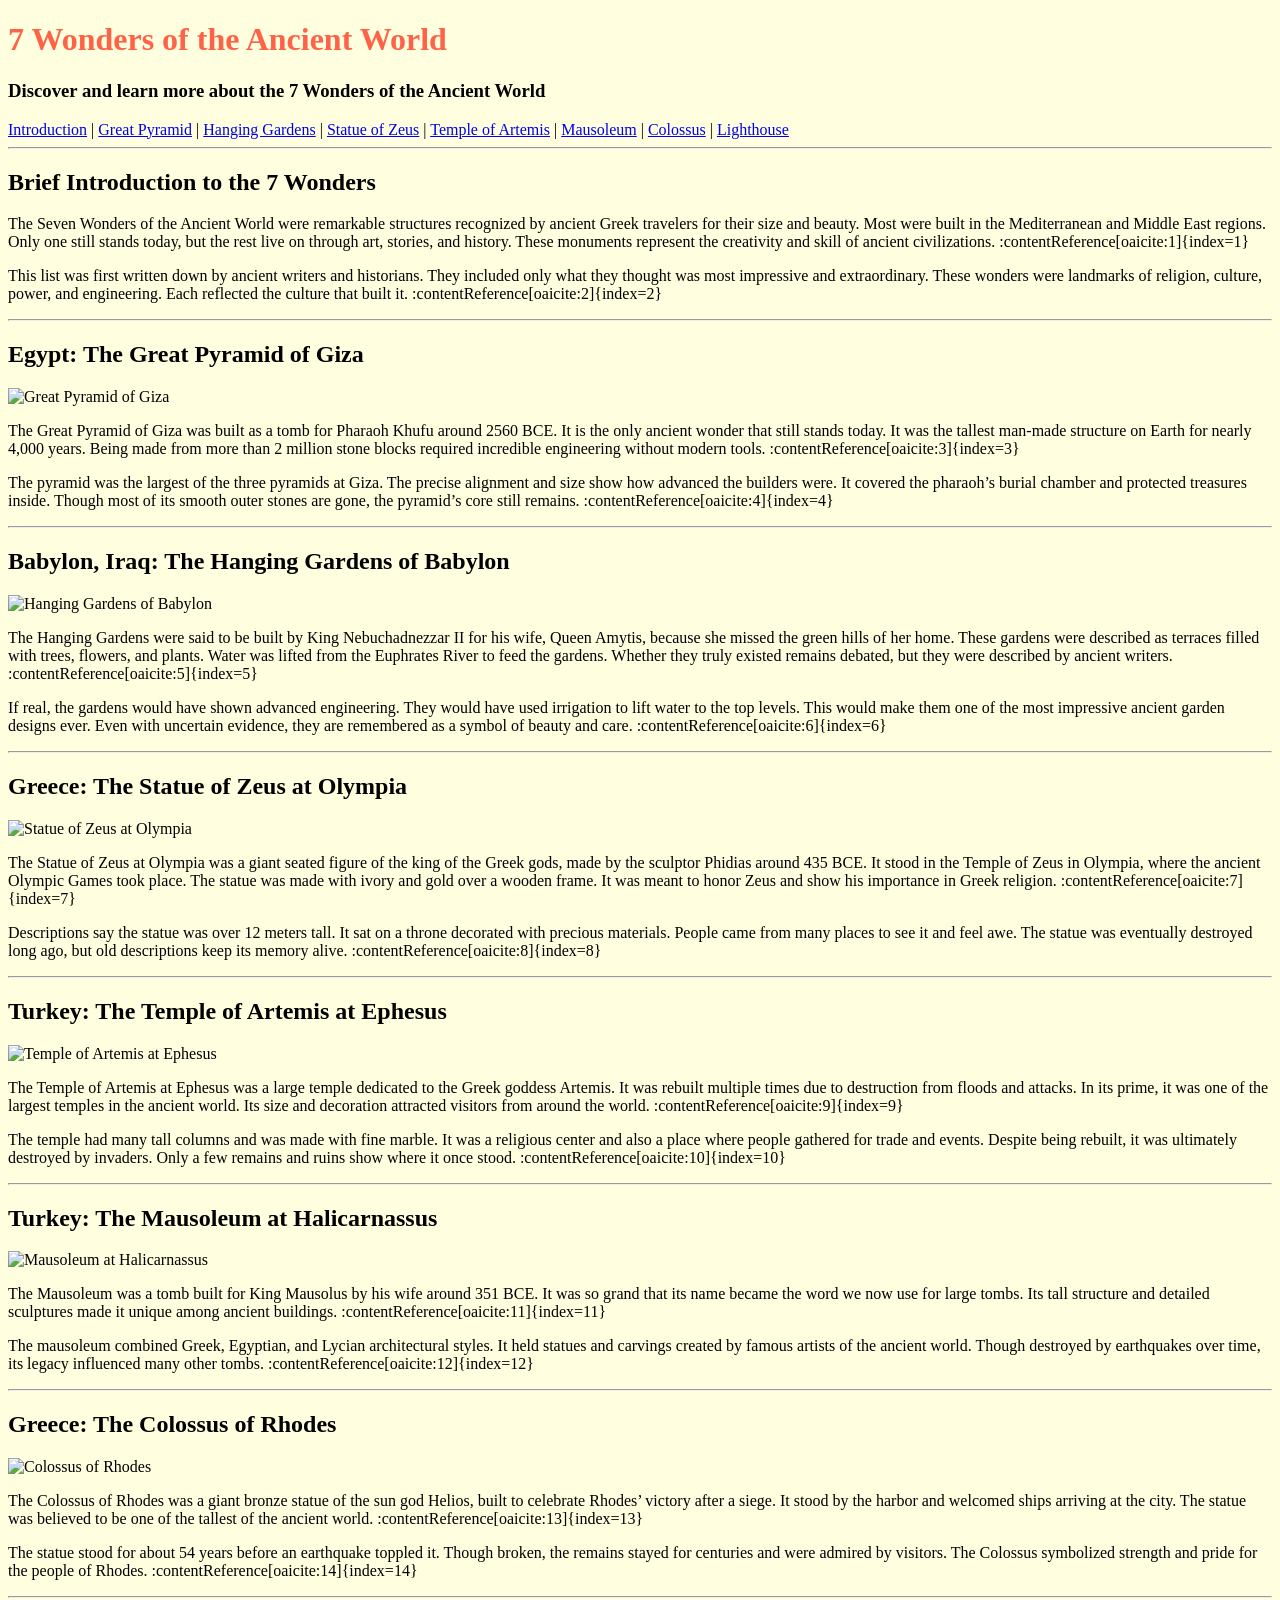
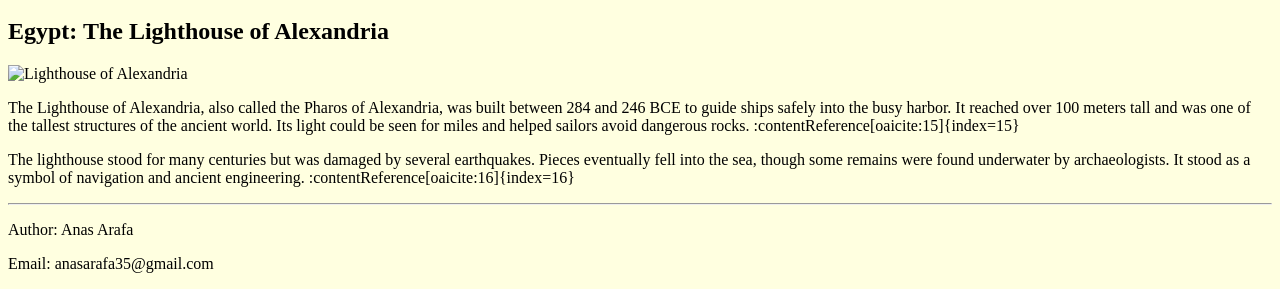
==== commit 6d13deae: "Update index.html" ====
--- a/index.html
+++ b/index.html
@@ -3,12 +3,9 @@
 <head>
   <title>7 Wonders of the Ancient World</title>
 </head>
-
 <body style="background-color: lightyellow;">
-
   <h1 style="color:Tomato;">7 Wonders of the Ancient World</h1>
   <h3>Discover and learn more about the 7 Wonders of the Ancient World</h3>
-
   <nav>
     <a href="#intro">Introduction</a> |
     <a href="#pyramid">Great Pyramid</a> |
@@ -19,153 +16,65 @@
     <a href="#colossus">Colossus</a> |
     <a href="#lighthouse">Lighthouse</a>
   </nav>
-
   <hr>
-
   <section id="intro">
     <h2>Brief Introduction to the 7 Wonders</h2>
-
-    <p>The Seven Wonders of the Ancient World are a list of remarkable structures built by ancient civilizations. These wonders were chosen because of their size, beauty, and importance. They showed what humans could achieve without modern technology. Each wonder reflected the values of the civilization that built it.</p>
-
-    <p>The wonders were spread across different regions, including Egypt, Greece, and parts of the Middle East. They served different purposes such as tombs, temples, statues, and navigation aids. Some were built for religion, others for love, power, or safety. Together, they represent faith, strength, creativity, and intelligence.</p>
-
-    <p>Only one of the Seven Wonders still exists today, the Great Pyramid of Giza. The others were destroyed by earthquakes, fires, or time. Even though they are gone, historical records keep them alive. Studying them helps us understand ancient history.</p>
-
-    <p>The Seven Wonders still matter because they inspire modern builders and thinkers. They remind us that great achievements are possible with vision and effort. Ancient people aimed to leave a lasting mark on the world. Their success continues to influence us today.</p>
+    <p>The Seven Wonders of the Ancient World were remarkable structures recognized by ancient Greek travelers for their size and beauty. Most were built in the Mediterranean and Middle East regions. Only one still stands today, but the rest live on through art, stories, and history. These monuments represent the creativity and skill of ancient civilizations. :contentReference[oaicite:1]{index=1}</p>
+    <p>This list was first written down by ancient writers and historians. They included only what they thought was most impressive and extraordinary. These wonders were landmarks of religion, culture, power, and engineering. Each reflected the culture that built it. :contentReference[oaicite:2]{index=2}</p>
   </section>
-
   <hr>
-
   <section id="pyramid">
     <h2>Egypt: The Great Pyramid of Giza</h2>
-
-    <p>The Great Pyramid of Giza was built as a tomb for Pharaoh Khufu. It stands near the Nile River and towers over the land. The pyramid was meant to prepare the pharaoh for the afterlife. This shows how strong Egyptian religious beliefs were.</p>
-
-    <p>Millions of stone blocks were used to build the pyramid. Workers moved these stones without modern machines. Their planning and math skills were very advanced. This proves the intelligence of ancient Egyptians.</p>
-
-    <p>The pyramid was once covered in smooth white limestone. It reflected sunlight and shined brightly. People could see it from far away. It symbolized power and greatness.</p>
-
-    <p>Inside the pyramid are narrow halls and chambers. These spaces protected the pharaoh’s body and treasures. Every part was carefully planned. Nothing was built by accident.</p>
-
-    <p>The Great Pyramid is the only wonder still standing today. It has survived time and weather. This shows the strength of its design. No other ancient structure compares to it.</p>
-
-    <p>The Great Pyramid matters because it shows human determination. It proves great things can be built with effort. People still study it today. It continues to inspire the world.</p>
+    <img src="https://upload.wikimedia.org/wikipedia/commons/e/e3/Kheops-Pyramid.jpg" alt="Great Pyramid of Giza" width="450" height="300">
+    <p>The Great Pyramid of Giza was built as a tomb for Pharaoh Khufu around 2560 BCE. It is the only ancient wonder that still stands today. It was the tallest man-made structure on Earth for nearly 4,000 years. Being made from more than 2 million stone blocks required incredible engineering without modern tools. :contentReference[oaicite:3]{index=3}</p>
+    <p>The pyramid was the largest of the three pyramids at Giza. The precise alignment and size show how advanced the builders were. It covered the pharaoh’s burial chamber and protected treasures inside. Though most of its smooth outer stones are gone, the pyramid’s core still remains. :contentReference[oaicite:4]{index=4}</p>
   </section>
-
   <hr>
-
   <section id="gardens">
-    <h2>Babylon, modern-day Iraq: The Hanging Gardens of Babylon</h2>
-
-    <p>The Hanging Gardens of Babylon were built in a dry land. They were filled with trees, plants, and flowers. Water flowed through the gardens. This made them very rare for the region.</p>
-
-    <p>The gardens were built on high stone terraces. Water was lifted from the river below. This required smart engineering. It showed advanced technology.</p>
-
-    <p>Many believe the gardens were built for a queen. She missed the green land of her home. The gardens were meant to comfort her. This makes the wonder a symbol of love.</p>
-
-    <p>The gardens also showed royal power. Creating beauty in a harsh land showed control over nature. Few kingdoms could do this. It proved Babylon was strong.</p>
-
-    <p>No physical remains of the gardens have been found. This has caused debate among historians. Ancient writers described them in detail. Their stories kept the gardens alive.</p>
-
-    <p>The Hanging Gardens matter because they show creativity. They remind us beauty can exist anywhere. Even ideas can change history. This wonder still inspires imagination.</p>
+    <h2>Babylon, Iraq: The Hanging Gardens of Babylon</h2>
+    <img src="https://upload.wikimedia.org/wikipedia/commons/6/60/Hanging_Gardens_of_Babylon_%28rendering%29.jpg" alt="Hanging Gardens of Babylon" width="450" height="300">
+    <p>The Hanging Gardens were said to be built by King Nebuchadnezzar II for his wife, Queen Amytis, because she missed the green hills of her home. These gardens were described as terraces filled with trees, flowers, and plants. Water was lifted from the Euphrates River to feed the gardens. Whether they truly existed remains debated, but they were described by ancient writers. :contentReference[oaicite:5]{index=5}</p>
+    <p>If real, the gardens would have shown advanced engineering. They would have used irrigation to lift water to the top levels. This would make them one of the most impressive ancient garden designs ever. Even with uncertain evidence, they are remembered as a symbol of beauty and care. :contentReference[oaicite:6]{index=6}</p>
   </section>
-
   <hr>
-
   <section id="zeus">
     <h2>Greece: The Statue of Zeus at Olympia</h2>
-
-    <p>The Statue of Zeus was built inside a temple at Olympia. It honored Zeus, the king of the Greek gods. People traveled far to see it. The statue inspired awe.</p>
-
-    <p>The statue was made of gold and ivory. Zeus sat on a grand throne. The statue filled the temple space. Visitors felt small before it.</p>
-
-    <p>Religion was very important in Greece. Zeus was seen as powerful and wise. The statue strengthened faith. It reminded people of divine authority.</p>
-
-    <p>Olympia was the site of the Olympic Games. Athletes believed Zeus watched them. This connected religion and competition. The statue made the games sacred.</p>
-
-    <p>The statue was later destroyed by fire. Nothing remains of it today. Written records describe its beauty. These records keep it remembered.</p>
-
-    <p>The Statue of Zeus matters because it shows the power of belief. Art helped express faith. People used creativity to honor gods. Its influence still exists.</p>
+    <img src="https://upload.wikimedia.org/wikipedia/commons/4/46/Statue_of_Zeus_at_Olympia_%2813th_century_render%29.jpg" alt="Statue of Zeus at Olympia" width="450" height="300">
+    <p>The Statue of Zeus at Olympia was a giant seated figure of the king of the Greek gods, made by the sculptor Phidias around 435 BCE. It stood in the Temple of Zeus in Olympia, where the ancient Olympic Games took place. The statue was made with ivory and gold over a wooden frame. It was meant to honor Zeus and show his importance in Greek religion. :contentReference[oaicite:7]{index=7}</p>
+    <p>Descriptions say the statue was over 12 meters tall. It sat on a throne decorated with precious materials. People came from many places to see it and feel awe. The statue was eventually destroyed long ago, but old descriptions keep its memory alive. :contentReference[oaicite:8]{index=8}</p>
   </section>
-
   <hr>
-
   <section id="artemis">
     <h2>Turkey: The Temple of Artemis at Ephesus</h2>
-
-    <p>The Temple of Artemis was built to honor the goddess Artemis. It stood in the city of Ephesus. The temple was one of the largest ever built. It amazed visitors.</p>
-
-    <p>The temple had tall marble columns. Detailed carvings covered its walls. Artists worked for many years. Their skill showed great talent.</p>
-
-    <p>People visited the temple to worship. It was also a place of trade. This made it a social center. Religion and daily life mixed there.</p>
-
-    <p>The temple showed wealth and power. Building it required money and skill. Few cities could match it. Ephesus became famous.</p>
-
-    <p>The temple was destroyed many times. Fires and attacks caused damage. People rebuilt it again and again. This showed strong devotion.</p>
-
-    <p>Today, only ruins remain. The temple is still remembered. Its beauty lives in history. It proves dedication lasts.</p>
+    <img src="https://upload.wikimedia.org/wikipedia/commons/8/84/Artemision_Ephesos_%28artist_render%29.jpg" alt="Temple of Artemis at Ephesus" width="450" height="300">
+    <p>The Temple of Artemis at Ephesus was a large temple dedicated to the Greek goddess Artemis. It was rebuilt multiple times due to destruction from floods and attacks. In its prime, it was one of the largest temples in the ancient world. Its size and decoration attracted visitors from around the world. :contentReference[oaicite:9]{index=9}</p>
+    <p>The temple had many tall columns and was made with fine marble. It was a religious center and also a place where people gathered for trade and events. Despite being rebuilt, it was ultimately destroyed by invaders. Only a few remains and ruins show where it once stood. :contentReference[oaicite:10]{index=10}</p>
   </section>
-
   <hr>
-
   <section id="mausoleum">
     <h2>Turkey: The Mausoleum at Halicarnassus</h2>
-
-    <p>The Mausoleum was built as a tomb for King Mausolus. His wife ordered its construction. It was meant to honor him. Love inspired its creation.</p>
-
-    <p>The structure was tall and detailed. It included statues and columns. Skilled artists worked on it. Their work made it unique.</p>
-
-    <p>The Mausoleum mixed many cultural styles. Greek and Egyptian designs were used. This showed shared ideas. It represented unity.</p>
-
-    <p>The tomb was meant to last forever. It honored memory and respect. Leaders wanted to be remembered. This belief shaped its design.</p>
-
-    <p>Earthquakes later destroyed the Mausoleum. Stones were reused in other buildings. Time changed its form. Its impact remained.</p>
-
-    <p>The word mausoleum comes from this wonder. This shows its influence. One structure shaped language. Its legacy still lives.</p>
+    <img src="https://upload.wikimedia.org/wikipedia/commons/d/d9/Mausoleum_at_Halicarnassus_%28reconstruction%29.jpg" alt="Mausoleum at Halicarnassus" width="450" height="300">
+    <p>The Mausoleum was a tomb built for King Mausolus by his wife around 351 BCE. It was so grand that its name became the word we now use for large tombs. Its tall structure and detailed sculptures made it unique among ancient buildings. :contentReference[oaicite:11]{index=11}</p>
+    <p>The mausoleum combined Greek, Egyptian, and Lycian architectural styles. It held statues and carvings created by famous artists of the ancient world. Though destroyed by earthquakes over time, its legacy influenced many other tombs. :contentReference[oaicite:12]{index=12}</p>
   </section>
-
   <hr>
-
   <section id="colossus">
     <h2>Greece: The Colossus of Rhodes</h2>
-
-    <p>The Colossus of Rhodes was a giant bronze statue. It was built after a military victory. The statue honored the sun god Helios. It stood near the harbor.</p>
-
-    <p>Ships could see the statue as they arrived. It welcomed visitors to the city. The people felt pride. It became a symbol of freedom.</p>
-
-    <p>The statue took many years to build. Metal from weapons was reused. War materials became art. This showed resilience.</p>
-
-    <p>An earthquake destroyed the Colossus. It fell to the ground. Even broken, people admired it. Its size amazed everyone.</p>
-
-    <p>The remains stayed for centuries. Travelers came to see them. The statue was still famous. Its image lived on.</p>
-
-    <p>The Colossus matters because it represents strength. Even short life can leave impact. Pride shaped its creation. History remembers it.</p>
+    <img src="https://upload.wikimedia.org/wikipedia/commons/5/57/Colossus_of_Rhodes_%28artist_render%29.jpg" alt="Colossus of Rhodes" width="450" height="300">
+    <p>The Colossus of Rhodes was a giant bronze statue of the sun god Helios, built to celebrate Rhodes’ victory after a siege. It stood by the harbor and welcomed ships arriving at the city. The statue was believed to be one of the tallest of the ancient world. :contentReference[oaicite:13]{index=13}</p>
+    <p>The statue stood for about 54 years before an earthquake toppled it. Though broken, the remains stayed for centuries and were admired by visitors. The Colossus symbolized strength and pride for the people of Rhodes. :contentReference[oaicite:14]{index=14}</p>
   </section>
-
   <hr>
-
   <section id="lighthouse">
     <h2>Egypt: The Lighthouse of Alexandria</h2>
-
-    <p>The Lighthouse of Alexandria was built to guide ships. It stood on an island near the city. Sailors depended on it. It kept trade safe.</p>
-
-    <p>The lighthouse used fire and mirrors. Light shined across the sea. This was advanced technology. It saved many lives.</p>
-
-    <p>The structure was tall and strong. It survived storms and waves. Engineers planned it well. Its design was impressive.</p>
-
-    <p>Alexandria was a center of learning. The lighthouse reflected knowledge. It helped connect the world. It was more than a tower.</p>
-
-    <p>Earthquakes destroyed the lighthouse. Stones fell into the sea. Nothing stands today. Time erased it.</p>
-
-    <p>The Lighthouse matters because it symbolizes guidance. Helping others was its purpose. Knowledge led the way. Its message remains.</p>
+    <img src="https://upload.wikimedia.org/wikipedia/commons/6/61/Lighthouse_of_Alexandria_%28artist_render%29.jpg" alt="Lighthouse of Alexandria" width="450" height="300">
+    <p>The Lighthouse of Alexandria, also called the Pharos of Alexandria, was built between 284 and 246 BCE to guide ships safely into the busy harbor. It reached over 100 meters tall and was one of the tallest structures of the ancient world. Its light could be seen for miles and helped sailors avoid dangerous rocks. :contentReference[oaicite:15]{index=15}</p>
+    <p>The lighthouse stood for many centuries but was damaged by several earthquakes. Pieces eventually fell into the sea, though some remains were found underwater by archaeologists. It stood as a symbol of navigation and ancient engineering. :contentReference[oaicite:16]{index=16}</p>
   </section>
-
   <hr>
-
   <footer>
     <p>Author: Anas Arafa</p>
     <p>Email: anasarafa35@gmail.com</p>
   </footer>
 </body>
 </html>
-
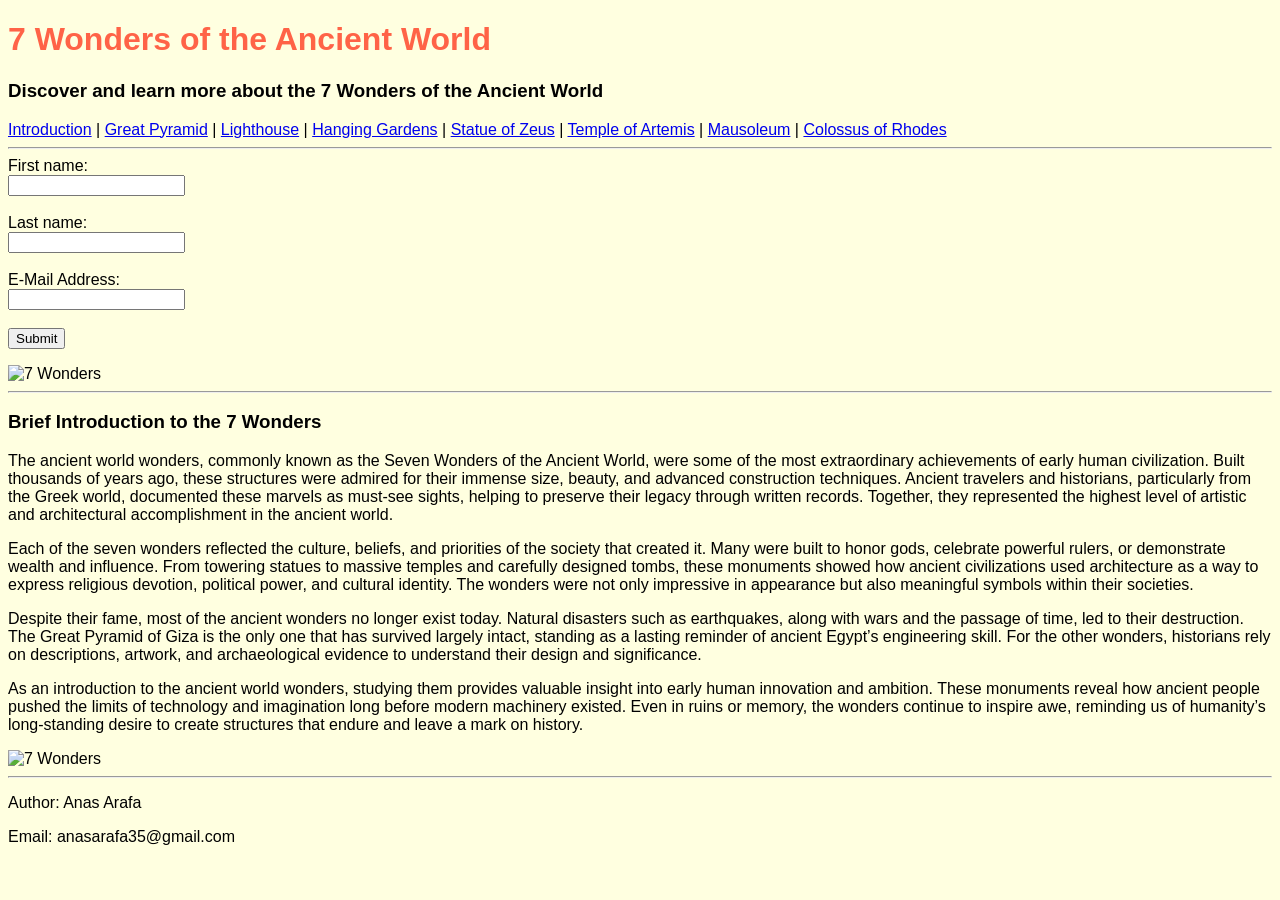
==== commit ab99fb8d: "diffrent pages" ====
--- a/index.html
+++ b/index.html
@@ -3,78 +3,70 @@
 <head>
   <title>7 Wonders of the Ancient World</title>
 </head>
-<body style="background-color: lightyellow;">
+
+
+<body style="background-color: lightyellow; font-family: Arial, sans-serif;">
+ 
+
+
   <h1 style="color:Tomato;">7 Wonders of the Ancient World</h1>
   <h3>Discover and learn more about the 7 Wonders of the Ancient World</h3>
+
+
   <nav>
     <a href="#intro">Introduction</a> |
-    <a href="#pyramid">Great Pyramid</a> |
-    <a href="#gardens">Hanging Gardens</a> |
-    <a href="#zeus">Statue of Zeus</a> |
-    <a href="#artemis">Temple of Artemis</a> |
-    <a href="#mausoleum">Mausoleum</a> |
-    <a href="#colossus">Colossus</a> |
-    <a href="#lighthouse">Lighthouse</a>
+    <a href="pyramid.html">Great Pyramid</a> |
+    <a href="lighthouse.html">Lighthouse</a> |
+    <a href="gardens.html">Hanging Gardens</a> |
+    <a href="zeus.html">Statue of Zeus</a> |
+    <a href="artemis.html">Temple of Artemis</a> |
+    <a href="mausoleum.html">Mausoleum</a> |
+    <a href="colossus.html">Colossus of Rhodes</a>
   </nav>
+
+
   <hr>
+
+
+ 
+  <form>
+    <label for="fname">First name:</label><br>
+    <input type="text" id="fname" name="fname"><br><br>
+
+
+    <label for="lname">Last name:</label><br>
+    <input type="text" id="lname" name="lname"><br><br>
+
+
+    <label for="email">E-Mail Address:</label><br>
+    <input type="email" id="email" name="email"><br><br>
+
+
+    <input type="submit" value="Submit">
+  </form>
+<p>
+
+</p>
+<img src="https://dogfoose.com/wp-content/uploads/2010/02/Wonders1.jpg" alt="7 Wonders" width="450">
+  <hr>
+
+
   <section id="intro">
-    <h2>Brief Introduction to the 7 Wonders</h2>
-    <p>The Seven Wonders of the Ancient World were remarkable structures recognized by ancient Greek travelers for their size and beauty. Most were built in the Mediterranean and Middle East regions. Only one still stands today, but the rest live on through art, stories, and history. These monuments represent the creativity and skill of ancient civilizations. :contentReference[oaicite:1]{index=1}</p>
-    <p>This list was first written down by ancient writers and historians. They included only what they thought was most impressive and extraordinary. These wonders were landmarks of religion, culture, power, and engineering. Each reflected the culture that built it. :contentReference[oaicite:2]{index=2}</p>
+    <h3>Brief Introduction to the 7 Wonders</h3>
+    <p style="line-height: 2;"></p>
+   <p> The ancient world wonders, commonly known as the Seven Wonders of the Ancient World, were some of the most extraordinary achievements of early human civilization. Built thousands of years ago, these structures were admired for their immense size, beauty, and advanced construction techniques. Ancient travelers and historians, particularly from the Greek world, documented these marvels as must-see sights, helping to preserve their legacy through written records. Together, they represented the highest level of artistic and architectural accomplishment in the ancient world.</p>
+<p> Each of the seven wonders reflected the culture, beliefs, and priorities of the society that created it. Many were built to honor gods, celebrate powerful rulers, or demonstrate wealth and influence. From towering statues to massive temples and carefully designed tombs, these monuments showed how ancient civilizations used architecture as a way to express religious devotion, political power, and cultural identity. The wonders were not only impressive in appearance but also meaningful symbols within their societies.</p>
+<p>Despite their fame, most of the ancient wonders no longer exist today. Natural disasters such as earthquakes, along with wars and the passage of time, led to their destruction. The Great Pyramid of Giza is the only one that has survived largely intact, standing as a lasting reminder of ancient Egypt’s engineering skill. For the other wonders, historians rely on descriptions, artwork, and archaeological evidence to understand their design and significance.</p>
+ <p> As an introduction to the ancient world wonders, studying them provides valuable insight into early human innovation and ambition. These monuments reveal how ancient people pushed the limits of technology and imagination long before modern machinery existed. Even in ruins or memory, the wonders continue to inspire awe, reminding us of humanity’s long-standing desire to create structures that endure and leave a mark on history.</p>
+<img src="https://preview.redd.it/7-wonders-of-the-ancient-world-v0-l5myrusa8xpe1.jpeg?auto=webp&s=0f61a9f81ac6f99ce417d13b432357f4a6f5907b" alt="7 Wonders" width="450">
   </section>
-  <hr>
-  <section id="pyramid">
-    <h2>Egypt: The Great Pyramid of Giza</h2>
-    <img src="https://upload.wikimedia.org/wikipedia/commons/e/e3/Kheops-Pyramid.jpg" alt="Great Pyramid of Giza" width="450" height="300">
-    <p>The Great Pyramid of Giza was built as a tomb for Pharaoh Khufu around 2560 BCE. It is the only ancient wonder that still stands today. It was the tallest man-made structure on Earth for nearly 4,000 years. Being made from more than 2 million stone blocks required incredible engineering without modern tools. :contentReference[oaicite:3]{index=3}</p>
-    <p>The pyramid was the largest of the three pyramids at Giza. The precise alignment and size show how advanced the builders were. It covered the pharaoh’s burial chamber and protected treasures inside. Though most of its smooth outer stones are gone, the pyramid’s core still remains. :contentReference[oaicite:4]{index=4}</p>
-  </section>
-  <hr>
-  <section id="gardens">
-    <h2>Babylon, Iraq: The Hanging Gardens of Babylon</h2>
-    <img src="https://upload.wikimedia.org/wikipedia/commons/6/60/Hanging_Gardens_of_Babylon_%28rendering%29.jpg" alt="Hanging Gardens of Babylon" width="450" height="300">
-    <p>The Hanging Gardens were said to be built by King Nebuchadnezzar II for his wife, Queen Amytis, because she missed the green hills of her home. These gardens were described as terraces filled with trees, flowers, and plants. Water was lifted from the Euphrates River to feed the gardens. Whether they truly existed remains debated, but they were described by ancient writers. :contentReference[oaicite:5]{index=5}</p>
-    <p>If real, the gardens would have shown advanced engineering. They would have used irrigation to lift water to the top levels. This would make them one of the most impressive ancient garden designs ever. Even with uncertain evidence, they are remembered as a symbol of beauty and care. :contentReference[oaicite:6]{index=6}</p>
-  </section>
-  <hr>
-  <section id="zeus">
-    <h2>Greece: The Statue of Zeus at Olympia</h2>
-    <img src="https://upload.wikimedia.org/wikipedia/commons/4/46/Statue_of_Zeus_at_Olympia_%2813th_century_render%29.jpg" alt="Statue of Zeus at Olympia" width="450" height="300">
-    <p>The Statue of Zeus at Olympia was a giant seated figure of the king of the Greek gods, made by the sculptor Phidias around 435 BCE. It stood in the Temple of Zeus in Olympia, where the ancient Olympic Games took place. The statue was made with ivory and gold over a wooden frame. It was meant to honor Zeus and show his importance in Greek religion. :contentReference[oaicite:7]{index=7}</p>
-    <p>Descriptions say the statue was over 12 meters tall. It sat on a throne decorated with precious materials. People came from many places to see it and feel awe. The statue was eventually destroyed long ago, but old descriptions keep its memory alive. :contentReference[oaicite:8]{index=8}</p>
-  </section>
-  <hr>
-  <section id="artemis">
-    <h2>Turkey: The Temple of Artemis at Ephesus</h2>
-    <img src="https://upload.wikimedia.org/wikipedia/commons/8/84/Artemision_Ephesos_%28artist_render%29.jpg" alt="Temple of Artemis at Ephesus" width="450" height="300">
-    <p>The Temple of Artemis at Ephesus was a large temple dedicated to the Greek goddess Artemis. It was rebuilt multiple times due to destruction from floods and attacks. In its prime, it was one of the largest temples in the ancient world. Its size and decoration attracted visitors from around the world. :contentReference[oaicite:9]{index=9}</p>
-    <p>The temple had many tall columns and was made with fine marble. It was a religious center and also a place where people gathered for trade and events. Despite being rebuilt, it was ultimately destroyed by invaders. Only a few remains and ruins show where it once stood. :contentReference[oaicite:10]{index=10}</p>
-  </section>
-  <hr>
-  <section id="mausoleum">
-    <h2>Turkey: The Mausoleum at Halicarnassus</h2>
-    <img src="https://upload.wikimedia.org/wikipedia/commons/d/d9/Mausoleum_at_Halicarnassus_%28reconstruction%29.jpg" alt="Mausoleum at Halicarnassus" width="450" height="300">
-    <p>The Mausoleum was a tomb built for King Mausolus by his wife around 351 BCE. It was so grand that its name became the word we now use for large tombs. Its tall structure and detailed sculptures made it unique among ancient buildings. :contentReference[oaicite:11]{index=11}</p>
-    <p>The mausoleum combined Greek, Egyptian, and Lycian architectural styles. It held statues and carvings created by famous artists of the ancient world. Though destroyed by earthquakes over time, its legacy influenced many other tombs. :contentReference[oaicite:12]{index=12}</p>
-  </section>
-  <hr>
-  <section id="colossus">
-    <h2>Greece: The Colossus of Rhodes</h2>
-    <img src="https://upload.wikimedia.org/wikipedia/commons/5/57/Colossus_of_Rhodes_%28artist_render%29.jpg" alt="Colossus of Rhodes" width="450" height="300">
-    <p>The Colossus of Rhodes was a giant bronze statue of the sun god Helios, built to celebrate Rhodes’ victory after a siege. It stood by the harbor and welcomed ships arriving at the city. The statue was believed to be one of the tallest of the ancient world. :contentReference[oaicite:13]{index=13}</p>
-    <p>The statue stood for about 54 years before an earthquake toppled it. Though broken, the remains stayed for centuries and were admired by visitors. The Colossus symbolized strength and pride for the people of Rhodes. :contentReference[oaicite:14]{index=14}</p>
-  </section>
-  <hr>
-  <section id="lighthouse">
-    <h2>Egypt: The Lighthouse of Alexandria</h2>
-    <img src="https://upload.wikimedia.org/wikipedia/commons/6/61/Lighthouse_of_Alexandria_%28artist_render%29.jpg" alt="Lighthouse of Alexandria" width="450" height="300">
-    <p>The Lighthouse of Alexandria, also called the Pharos of Alexandria, was built between 284 and 246 BCE to guide ships safely into the busy harbor. It reached over 100 meters tall and was one of the tallest structures of the ancient world. Its light could be seen for miles and helped sailors avoid dangerous rocks. :contentReference[oaicite:15]{index=15}</p>
-    <p>The lighthouse stood for many centuries but was damaged by several earthquakes. Pieces eventually fell into the sea, though some remains were found underwater by archaeologists. It stood as a symbol of navigation and ancient engineering. :contentReference[oaicite:16]{index=16}</p>
-  </section>
-  <hr>
+ <hr>
+
   <footer>
     <p>Author: Anas Arafa</p>
     <p>Email: anasarafa35@gmail.com</p>
   </footer>
+
+
 </body>
 </html>
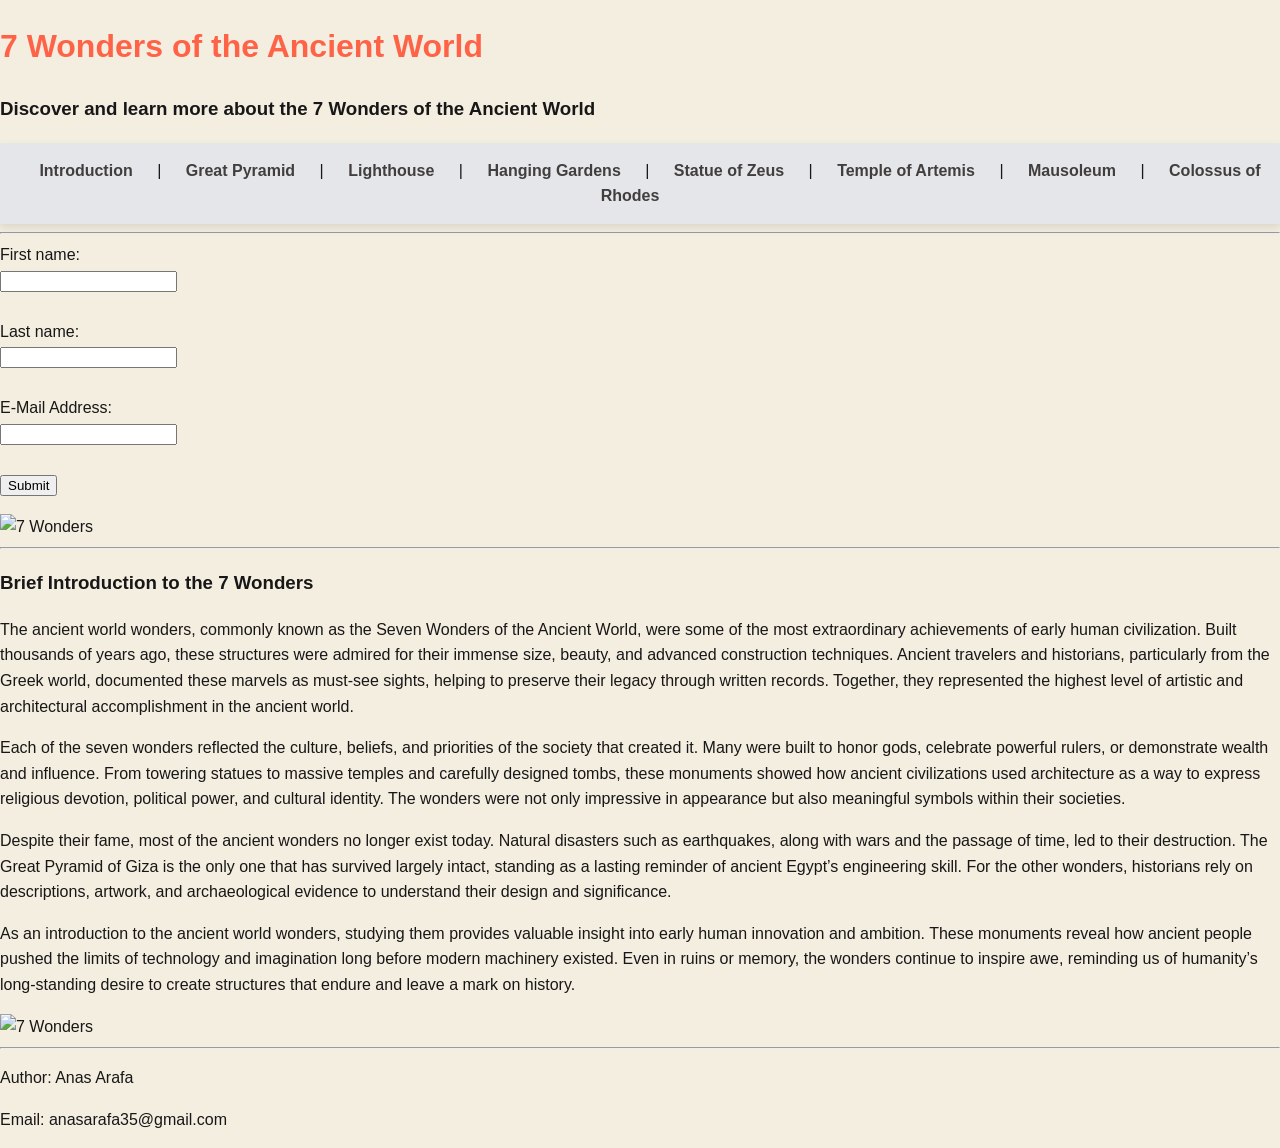
==== commit af68c7cb: "added css and better design" ====
--- a/index.html
+++ b/index.html
@@ -3,9 +3,10 @@
 <head>
   <title>7 Wonders of the Ancient World</title>
 </head>
+<link rel="stylesheet"
+href="style.css"
 
-
-<body style="background-color: lightyellow; font-family: Arial, sans-serif;">
+<body style="background-color: #bab8b4; font-family: Arial, sans-serif;">
  
 
 
--- a/style.css
+++ b/style.css
@@ -0,0 +1,35 @@
+
+
+body {
+    background-color: #f4eee1;
+    font-family: 'Segoe UI', Tahoma, Geneva, Verdana, sans-serif;
+    line-height: 1.6;
+    color: #181717;
+    margin: 0;
+    padding: 0;
+  }
+
+   nav {
+    background: #e4e6e9;
+    padding: 15px;
+    position: sticky;
+    top: 0;
+    text-align: center;
+    box-shadow: 0 4px 8px rgba(0,0,0,0.1);
+  }
+
+   nav a {
+    color: rgb(66, 62, 62);
+    text-decoration: none;
+    padding: 10px 15px;
+    margin: 0 5px;
+    border-radius: 4px;
+    transition: 0.3s;
+    font-weight: bold;
+  }
+
+  nav a:hover {
+    background: #d4af37;
+  }
+
+  
